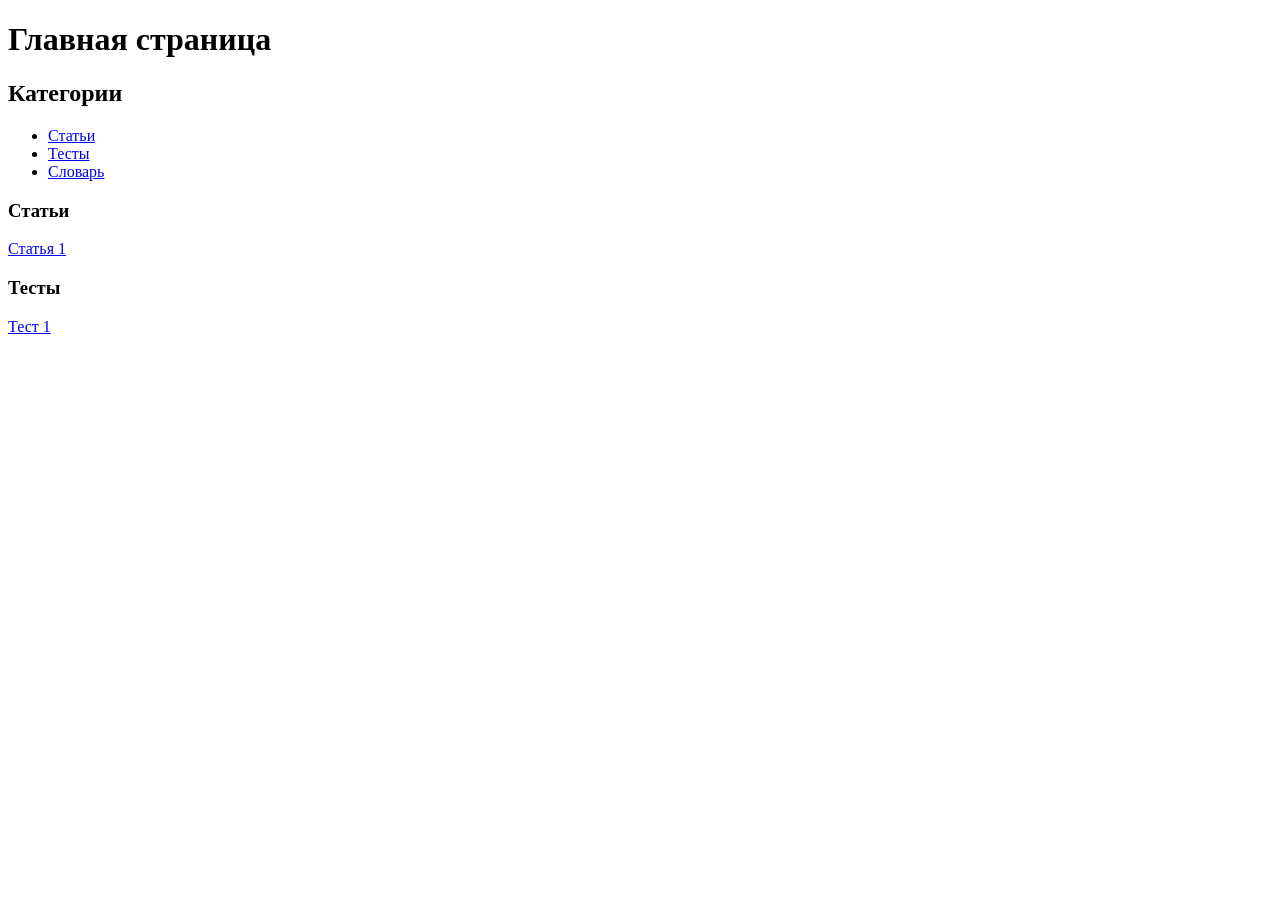
==== src/index.html @ 7206a8c1 "update" ====
<!DOCTYPE html>
<html lang="en">
  <head>
    <meta charset="UTF-8" />
    <meta name="viewport" content="width=device-width, initial-scale=1.0" />
    <title>Главная</title>
  </head>
  <body>
    <h1>Главная страница</h1>

    <h2>Категории</h2>
    <ul>
      <li><a href="pages/articles.html">Статьи</a></li>
      <li><a href="pages/tests.html">Тесты</a></li>
      <li><a href="pages/dictionary.html">Словарь</a></li>
    </ul>
    <h3>Статьи</h3>
    <a href="pages/articles/plants.html">Статья 1</a>
    <h3>Тесты</h3>
    <a href="pages/tests/test1.html">Тест 1</a>
  </body>
</html>
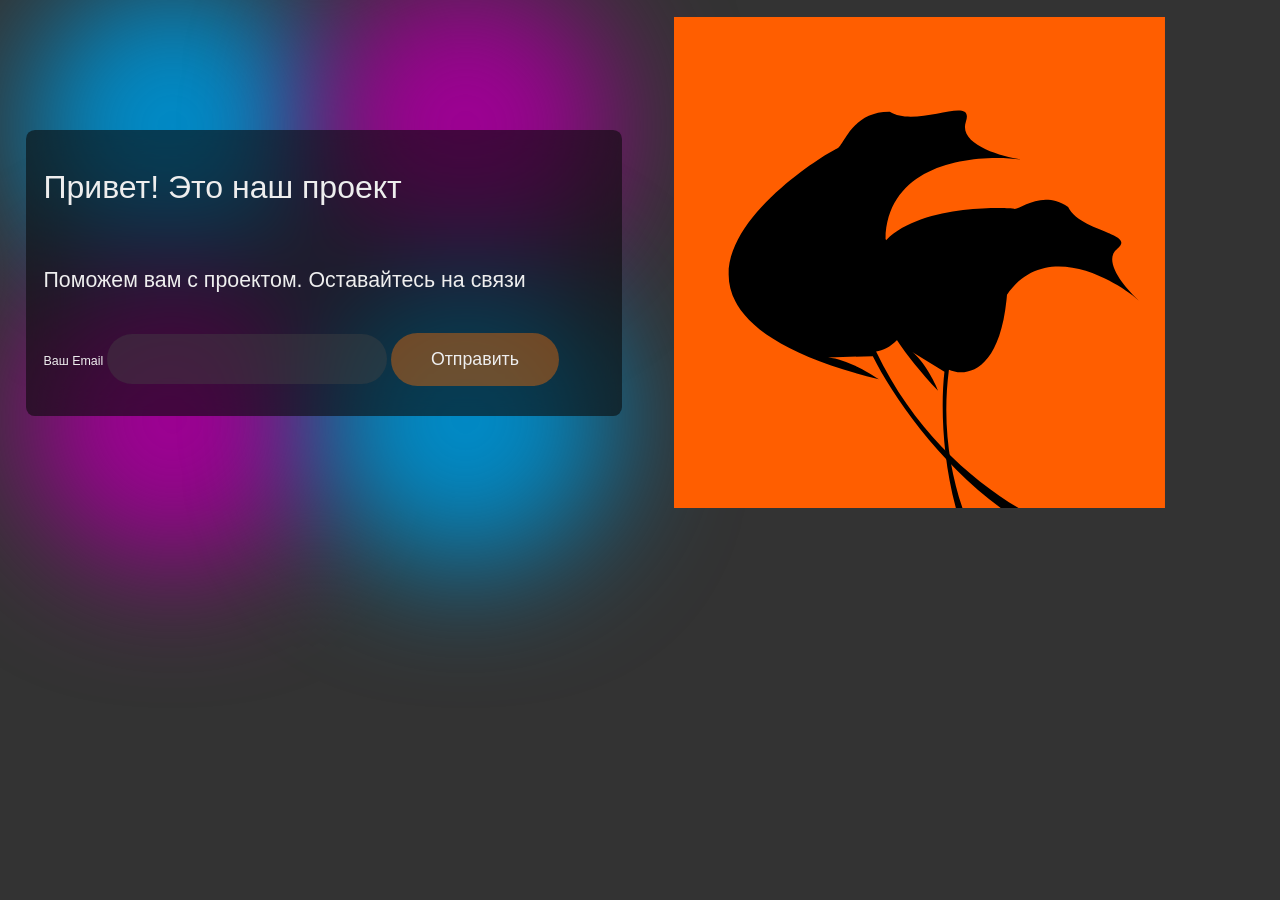
==== commit 05ca21f0: "zaglushka" ====
--- a/src/index.html
+++ b/src/index.html
@@ -1,13 +1,37 @@
 <!DOCTYPE html>
-<html lang="en">
+<html lang="ru">
   <head>
     <meta charset="UTF-8" />
     <meta name="viewport" content="width=device-width, initial-scale=1.0" />
+    <link rel="stylesheet" href="./stylesheets/style.css" />
     <title>Главная</title>
   </head>
   <body>
-    <h1>Главная страница</h1>
+    <div class="zaglushka">
+      <div class="text">
+        <div class="text_animation">
+          <div class="anim"></div>
+          <div class="anim"></div>
+          <div class="anim"></div>
+          <div class="anim"></div>
+        </div>
+        <div class="text_wrapper">
+          <h1>Привет! Это наш проект</h1>
+          <p>Поможем вам с проектом. Оставайтесь на связи</p>
+          <form action="https://formspree.io/f/{form_id}" method="post">
+            <label for="email">Ваш Email</label>
+            <input name="email" id="email" type="email" />
+            <button id="my-form-botton" type="submit">Отправить</button>
+            <p id="my-form-status"></p>
+          </form>
+        </div>
+      </div>
+      <div class="image">
+        <img src="./images/logo.svg" alt="" />
+      </div>
+    </div>
 
+    <h1>Главная</h1>
     <h2>Категории</h2>
     <ul>
       <li><a href="pages/articles.html">Статьи</a></li>
--- a/src/stylesheets/style.css
+++ b/src/stylesheets/style.css
@@ -0,0 +1,5 @@
+@import "reset.css";
+@import "fonts.css";
+@import "layout.css";
+@import "animation.css";
+@import "adaptive.css";
